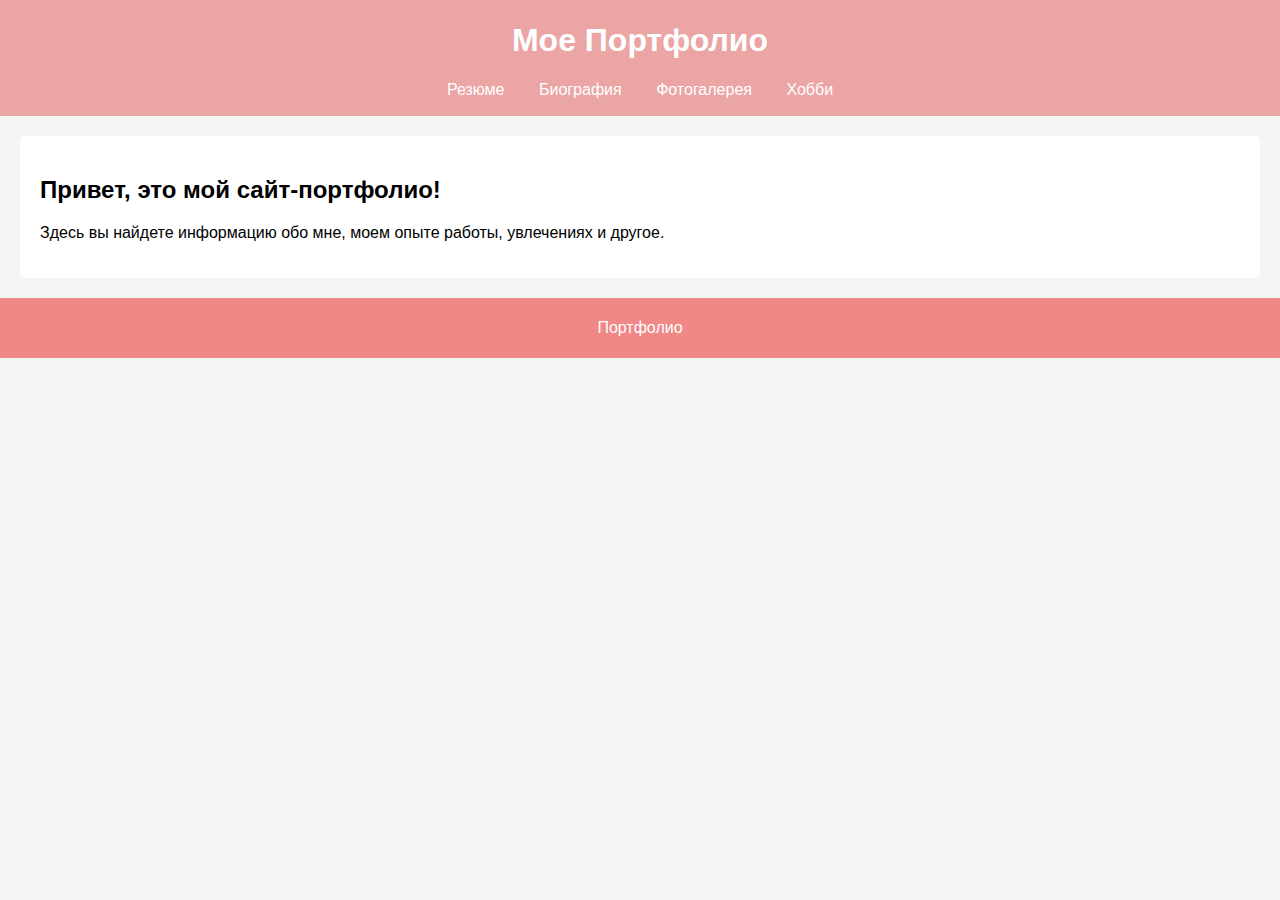
==== index.html @ d976062e "Add files via upload" ====
<!DOCTYPE html>
<html lang="ru">
<head>
    <meta charset="UTF-8">
    <meta name="viewport" content="width=device-width, initial-scale=1.0">
    <title>Портфолио - Главная</title>
    <link rel="stylesheet" href="styles.css">
    <link rel="icon" href="img/favicon.png" type="image/x-icon">
</head>
<body>
    <header>
        <h1>Мое Портфолио</h1>
        <nav>
            <ul>
                <li><a href="resume.html">Резюме</a></li>
                <li><a href="bio.html">Биография</a></li>
                <li><a href="gallery.html">Фотогалерея</a></li>
                <li><a href="hobby.html">Хобби</a></li>
            </ul>
        </nav>
    </header>
    <main>
        <h2>Привет, это мой сайт-портфолио!</h2>
        <p>Здесь вы найдете информацию обо мне, моем опыте работы, увлечениях и другое.</p>
    </main>
    <footer>
        <p>Портфолио</p>
    </footer>
</body>
</html>
---- styles.css ----
body {
    font-family: Arial, sans-serif;
    margin: 0;
    padding: 0;
    background-color: #f4f4f4;
}

header {
    background-color: #eba5a5;
    color: #fff;
    padding: 1px 0;
    text-align: center;
}

th{
    padding: 10px 5% 0% 0%;
}

nav ul {
    list-style-type: none;
    padding: 0;
}

nav ul li {
    display: inline;
    margin: 0 15px;
}

nav ul li a {
    color: #fff;
    text-decoration: none;
}

main {
    padding: 20px;
    background-color: #fff;
    margin: 20px;
    border-radius: 5px;
}

footer {
    text-align: center;
    padding: 5px 0;
    background-color: #f18888;
    color: #fff;
    width: 100%;
    bottom: 0;
}

.gallery img {
    width: 100%;
    max-width: 300px;
    margin: 10px;
    border-radius: 5px;
}

@media (max-width: 768px) {
    nav ul {
        flex-direction: column;
        align-items: center;
    }

    nav ul li {
        margin: 10px 0;
    }

    main {
        margin: 10px;
    }

    .gallery {
        grid-template-columns: repeat(auto-fit, minmax(150px, 1fr));
    }
}

@media (max-width: 480px) {
    h1 {
        font-size: 24px;
    }

    h2 {
        font-size: 20px;
    }

    .gallery {
        grid-template-columns: repeat(auto-fit, minmax(100px, 1fr));
    }
}
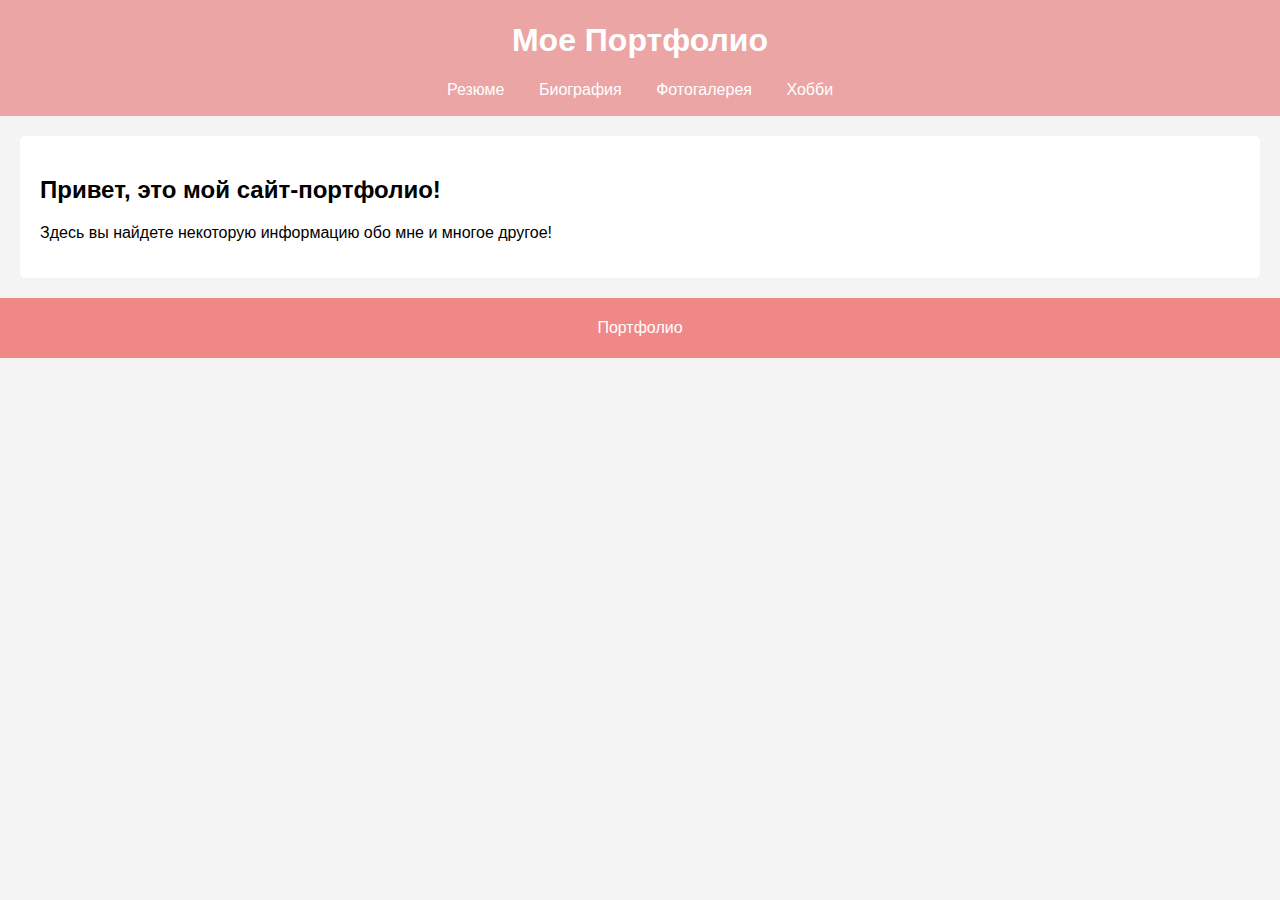
==== commit 38cffc6a: "Update index.html" ====
--- a/index.html
+++ b/index.html
@@ -21,7 +21,7 @@
     </header>
     <main>
         <h2>Привет, это мой сайт-портфолио!</h2>
-        <p>Здесь вы найдете информацию обо мне, моем опыте работы, увлечениях и другое.</p>
+        <p>Здесь вы найдете некоторую информацию обо мне и многое другое!</p>
     </main>
     <footer>
         <p>Портфолио</p>
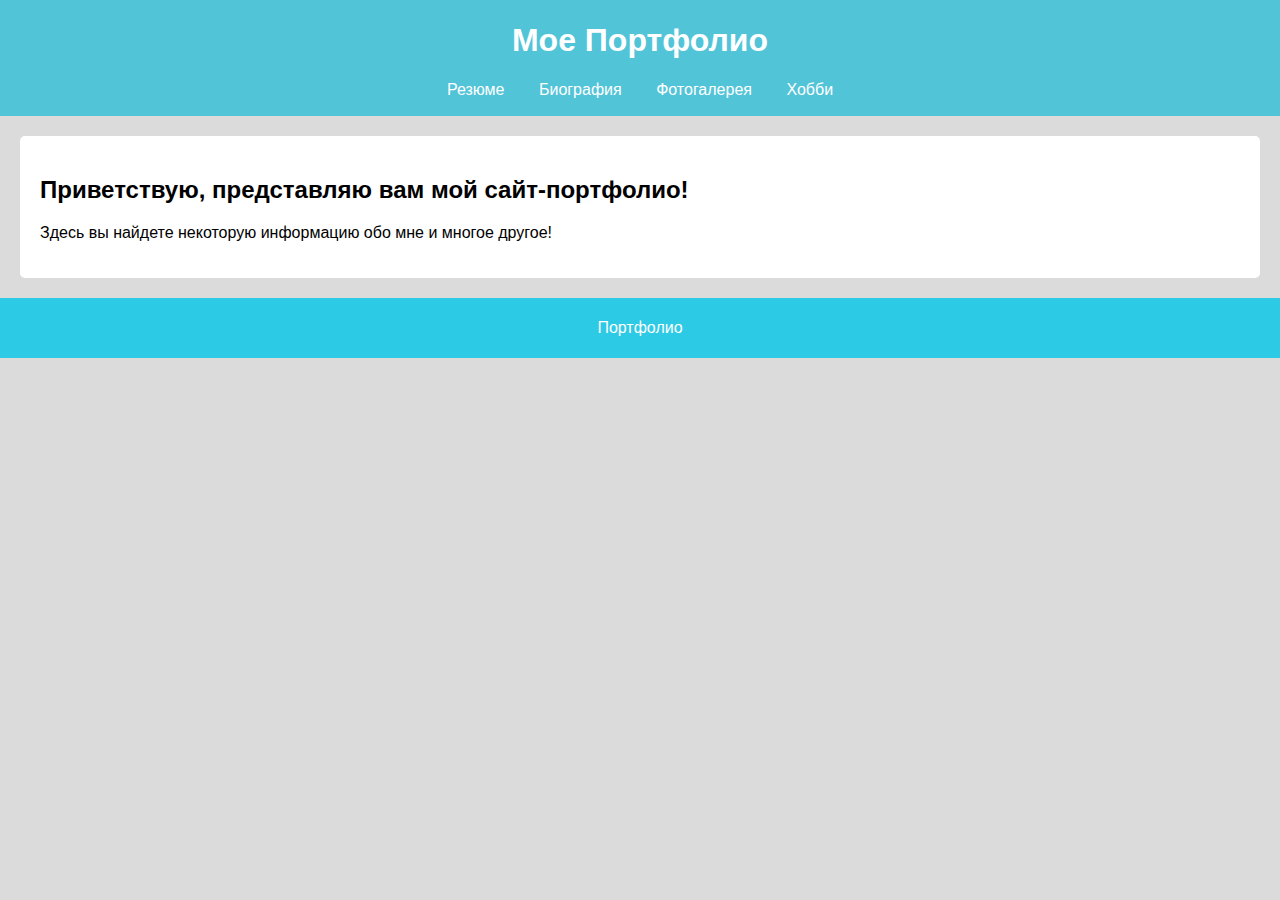
==== commit 55f422f4: "Update index.html" ====
--- a/index.html
+++ b/index.html
@@ -20,7 +20,7 @@
         </nav>
     </header>
     <main>
-        <h2>Привет, это мой сайт-портфолио!</h2>
+        <h2>Приветствую, представляю вам мой сайт-портфолио!</h2>
         <p>Здесь вы найдете некоторую информацию обо мне и многое другое!</p>
     </main>
     <footer>
--- a/styles.css
+++ b/styles.css
@@ -2,11 +2,11 @@
     font-family: Arial, sans-serif;
     margin: 0;
     padding: 0;
-    background-color: #f4f4f4;
+    background-color: #dbdbdb;
 }
 
 header {
-    background-color: #eba5a5;
+    background-color: #52c4d8;
     color: #fff;
     padding: 1px 0;
     text-align: center;
@@ -41,7 +41,7 @@
 footer {
     text-align: center;
     padding: 5px 0;
-    background-color: #f18888;
+    background-color: #2dcae6;
     color: #fff;
     width: 100%;
     bottom: 0;
@@ -50,8 +50,8 @@
 .gallery img {
     width: 100%;
     max-width: 300px;
-    margin: 10px;
-    border-radius: 5px;
+    margin: 15px;
+    border-radius: 10px;
 }
 
 @media (max-width: 768px) {
@@ -61,11 +61,11 @@
     }
 
     nav ul li {
-        margin: 10px 0;
+        margin: 15px 0;
     }
 
     main {
-        margin: 10px;
+        margin: 15px;
     }
 
     .gallery {
@@ -75,11 +75,11 @@
 
 @media (max-width: 480px) {
     h1 {
-        font-size: 24px;
+        font-size: 34px;
     }
 
     h2 {
-        font-size: 20px;
+        font-size: 30px;
     }
 
     .gallery {
